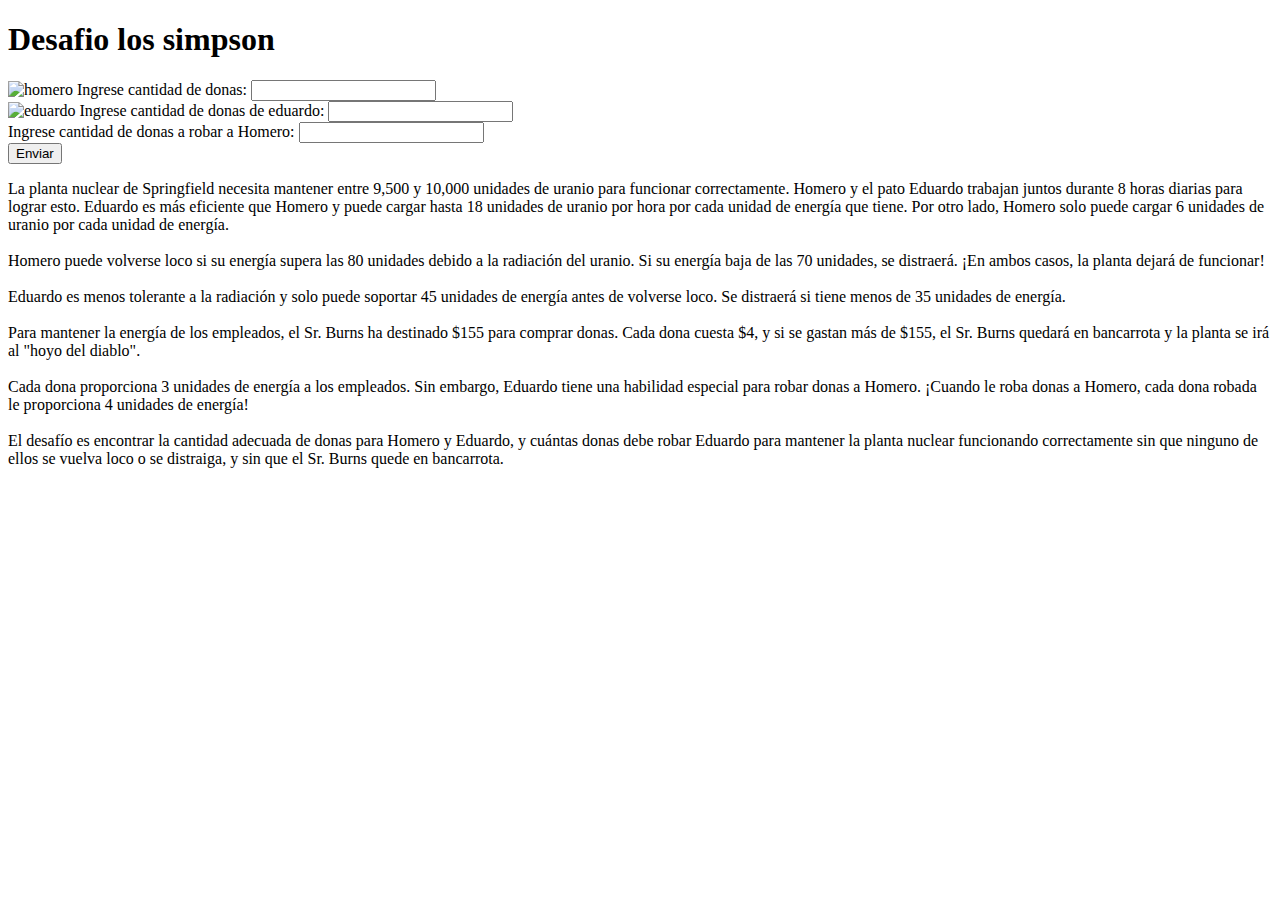
==== src/main/resources/templates/index.html @ e866db58 "Aplicacion mejorada" ====
<!DOCTYPE html>
<html lang="en" xmlns:th="http://www.thymeleaf.org">
<head>
    <meta charset="UTF-8">
    <meta name="viewport" content="width=device-width, initial-scale=1.0">
    <title>Los Simpson - Formulario de Donas</title>
    <link rel="stylesheet" href="/styles.css">
</head>
<body>
<h1>Desafio los simpson</h1>


<form th:action="@{/enviar-donas}" th:method="post">
    <div class="form-group">
        <img src="/img/homero.png" alt="homero" class="homero-img">
        <label for="donas-cantidad-homero">Ingrese cantidad de donas:</label>
        <input type="number" id="donas-cantidad-homero" name="donas-cantidad-homero" min="0" required>
    </div>
    <div class="form-group">
        <img src="/img/eduardo.webp" alt="eduardo" class="dona-img">
        <label for="donas-eduardo">Ingrese cantidad de donas de eduardo:</label>
        <input type="number" id="donas-eduardo" name="donas-eduardo" min="0" required>
    </div>
    <div class="form-group">
        <label for="donas-robadas">Ingrese cantidad de donas a robar a Homero:</label>
        <input type="number" id="donas-robadas" name="donas-robadas" min="0" required>
    </div>

    <button type="submit">Enviar</button>
</form>

<p class="acertijo">
    La planta nuclear de Springfield necesita mantener entre 9,500 y 10,000 unidades de uranio para funcionar correctamente. Homero y el pato Eduardo trabajan juntos durante 8 horas diarias para lograr esto. Eduardo es más eficiente que Homero y puede cargar hasta 18 unidades de uranio por hora por cada unidad de energía que tiene. Por otro lado, Homero solo puede cargar 6 unidades de uranio por cada unidad de energía.<br><br>

    Homero puede volverse loco si su energía supera las 80 unidades debido a la radiación del uranio. Si su energía baja de las 70 unidades, se distraerá. ¡En ambos casos, la planta dejará de funcionar!<br><br>

    Eduardo es menos tolerante a la radiación y solo puede soportar 45 unidades de energía antes de volverse loco. Se distraerá si tiene menos de 35 unidades de energía.<br><br>

    Para mantener la energía de los empleados, el Sr. Burns ha destinado $155 para comprar donas. Cada dona cuesta $4, y si se gastan más de $155, el Sr. Burns quedará en bancarrota y la planta se irá al "hoyo del diablo".<br><br>

    Cada dona proporciona 3 unidades de energía a los empleados. Sin embargo, Eduardo tiene una habilidad especial para robar donas a Homero. ¡Cuando le roba donas a Homero, cada dona robada le proporciona 4 unidades de energía!<br><br>

    El desafío es encontrar la cantidad adecuada de donas para Homero y Eduardo, y cuántas donas debe robar Eduardo para mantener la planta nuclear funcionando correctamente sin que ninguno de ellos se vuelva loco o se distraiga, y sin que el Sr. Burns quede en bancarrota.
</p>

</body>
</html>
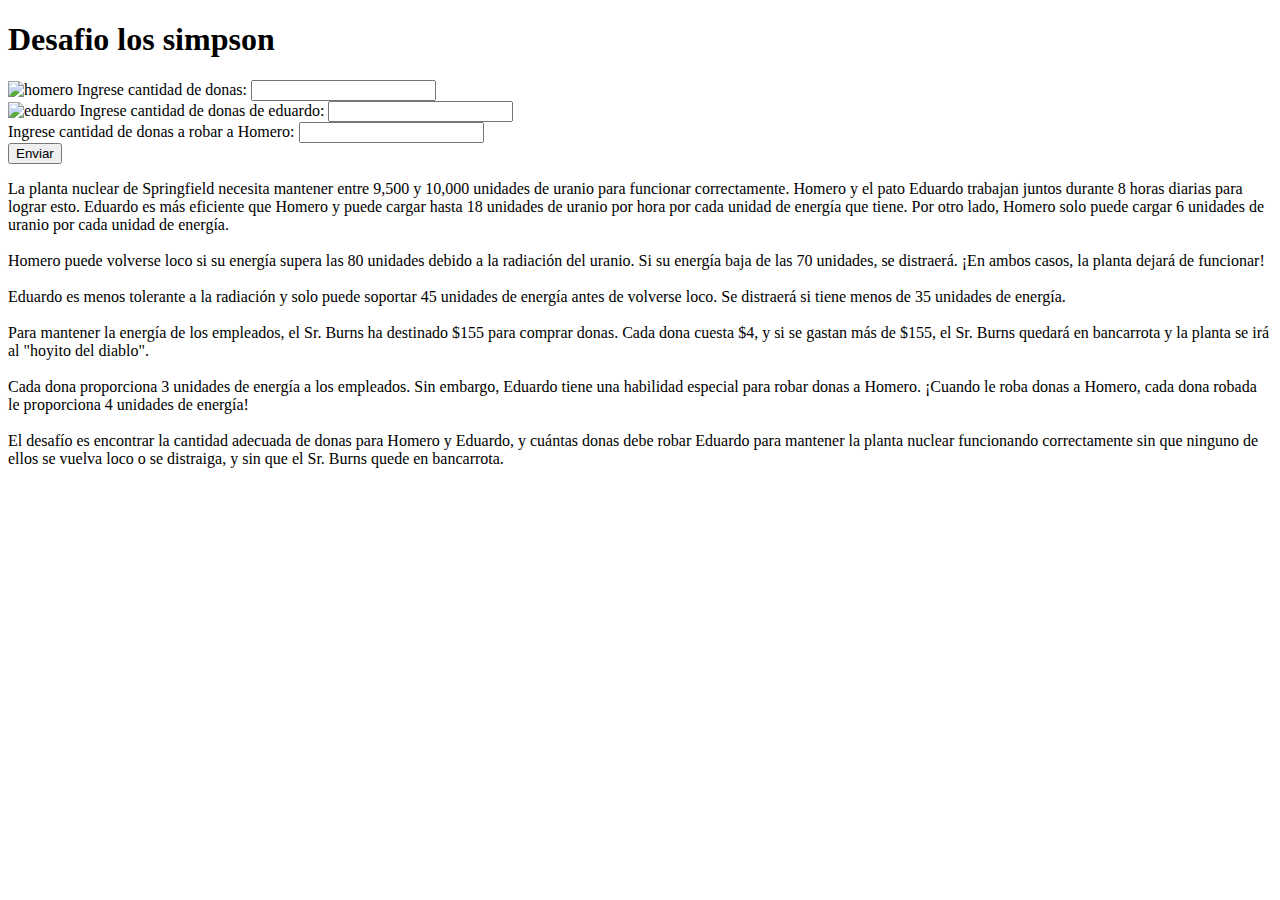
==== commit 07abb376: "Modificado el codigo para que sea mas legible" ====
--- a/src/main/resources/templates/index.html
+++ b/src/main/resources/templates/index.html
@@ -28,6 +28,9 @@
 
     <button type="submit">Enviar</button>
 </form>
+<div th:if="${error}" id="error">
+    <p th:text="${error}"></p>
+</div>
 
 <p class="acertijo">
     La planta nuclear de Springfield necesita mantener entre 9,500 y 10,000 unidades de uranio para funcionar correctamente. Homero y el pato Eduardo trabajan juntos durante 8 horas diarias para lograr esto. Eduardo es más eficiente que Homero y puede cargar hasta 18 unidades de uranio por hora por cada unidad de energía que tiene. Por otro lado, Homero solo puede cargar 6 unidades de uranio por cada unidad de energía.<br><br>
@@ -36,7 +39,7 @@
 
     Eduardo es menos tolerante a la radiación y solo puede soportar 45 unidades de energía antes de volverse loco. Se distraerá si tiene menos de 35 unidades de energía.<br><br>
 
-    Para mantener la energía de los empleados, el Sr. Burns ha destinado $155 para comprar donas. Cada dona cuesta $4, y si se gastan más de $155, el Sr. Burns quedará en bancarrota y la planta se irá al "hoyo del diablo".<br><br>
+    Para mantener la energía de los empleados, el Sr. Burns ha destinado $155 para comprar donas. Cada dona cuesta $4, y si se gastan más de $155, el Sr. Burns quedará en bancarrota y la planta se irá al "hoyito del diablo".<br><br>
 
     Cada dona proporciona 3 unidades de energía a los empleados. Sin embargo, Eduardo tiene una habilidad especial para robar donas a Homero. ¡Cuando le roba donas a Homero, cada dona robada le proporciona 4 unidades de energía!<br><br>
 
